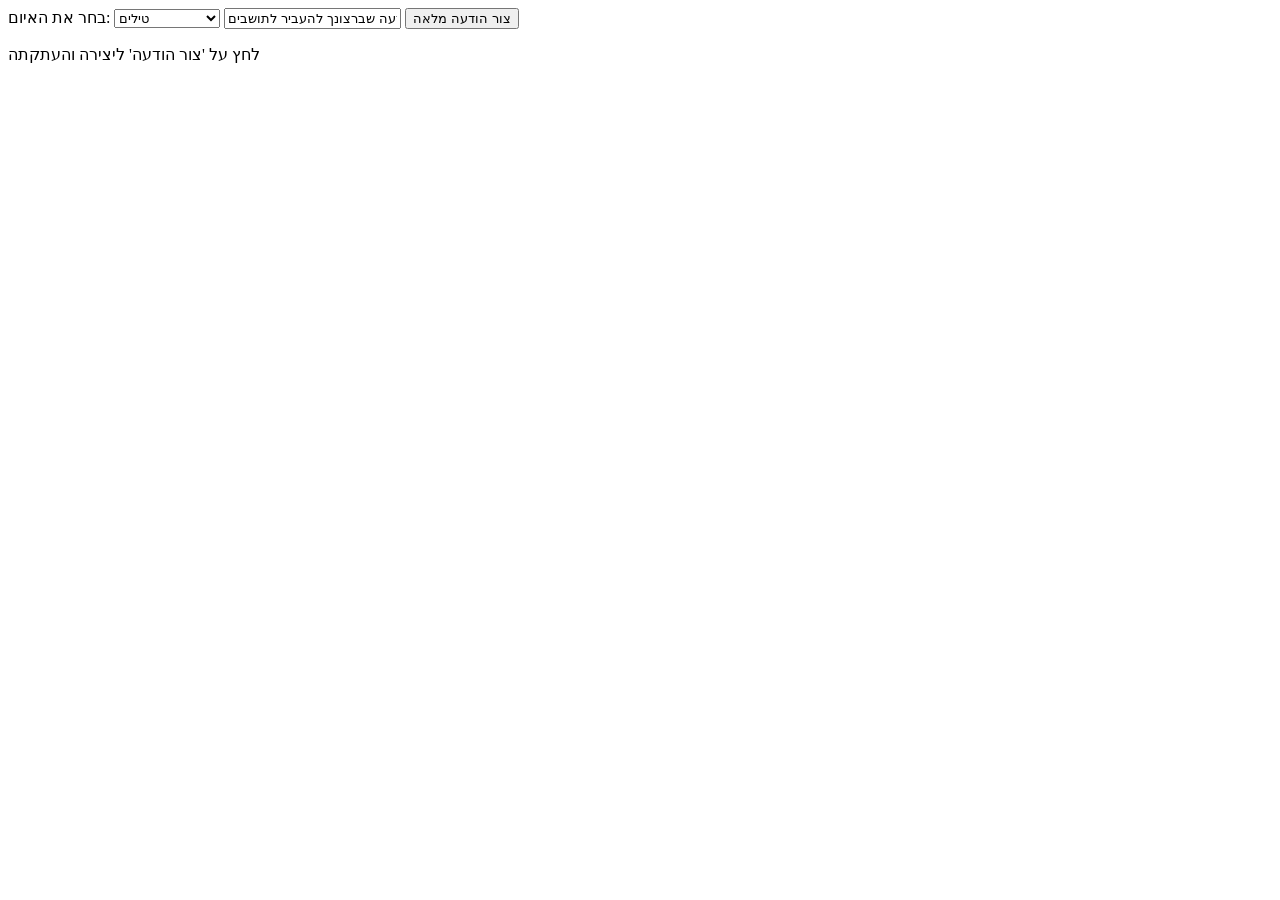
==== whatsapp-chrome-extensions/index.html @ f8896c1a "img" ====
<!doctype html>
<html lang="he">
<head>
    <title>Message Generator</title>
    <script src="index.js"></script>
</head>
<meta charset="utf-8">
<body>
    <label for="neededAction">בחר את האיום:</label>
<select name="neededAction" id="neededAction">
  <option value="goToShalterRoket">טילים</option>
  <option value="terroristInfiltration">חדירת מחבלים</option>
  <option value="goToShalterAntiTank">נ"ט</option>
  <option value="hostileAircraft">כלי טיס עוין</option>
</select>
    <input id="givenMessage", type="text", value="הדבק כאן את ההודעה שברצונך להעביר לתושבים">
    <button id="generateMessageButton">צור הודעה מלאה</button>
    <p id="messageStatus">לחץ על 'צור הודעה' ליצירה והעתקתה</p>

</html>
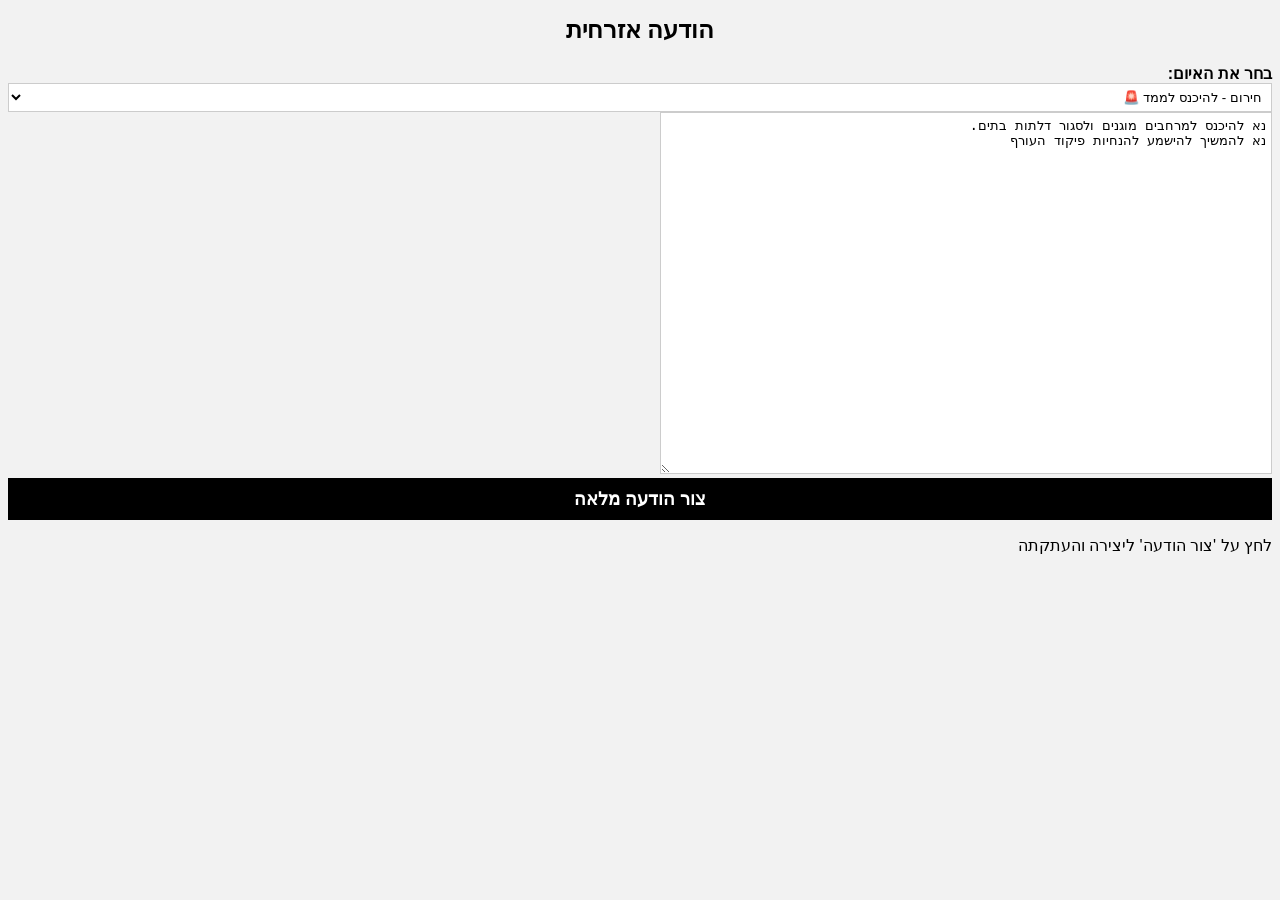
==== commit da9c2cf3: "UI Enhancements" ====
--- a/whatsapp-chrome-extensions/index.html
+++ b/whatsapp-chrome-extensions/index.html
@@ -1,20 +1,64 @@
-<!doctype html>
-<html lang="he">
+<!DOCTYPE html>
+<html lang="he" dir="rtl">
 <head>
-    <title>Message Generator</title>
-    <script src="index.js"></script>
+    <title>הודעה אזרחית</title>
+    <meta charset="utf-8">
+    <style>
+        body {
+            background-color: #f2f2f2;
+            color: #000;
+            font-family: sans-serif;
+            font-size: 16px;
+        }
+
+        label {
+            font-weight: bold;
+            color: #000;
+        }
+
+        select {
+            width: 100%;
+            background-color: #fff;
+            border: 1px solid #ccc;
+            padding: 5px;
+        }
+
+        #givenMessage {
+            height: 350px;
+            width: 600px;
+            background-color: #fff;
+            border: 1px solid #ccc;
+            padding: 5px;
+        }
+
+        button {
+            width: 100%;
+            padding: 10px;
+            font-size: 18px;
+            font-weight: bold;
+            color: #fff;
+            background-color: #000;
+            border: none;
+            cursor: pointer;
+        }
+
+        h1 {
+            text-align: center;
+            color: #000;
+            font-size: 24px;
+            margin-bottom: 20px;
+        }
+    </style>
 </head>
-<meta charset="utf-8">
 <body>
-    <label for="neededAction">בחר את האיום:</label>
+<h1>הודעה אזרחית</h1>
+<label for="neededAction">בחר את האיום:</label>
 <select name="neededAction" id="neededAction">
-  <option value="goToShalterRoket">טילים</option>
-  <option value="terroristInfiltration">חדירת מחבלים</option>
-  <option value="goToShalterAntiTank">נ"ט</option>
-  <option value="hostileAircraft">כלי טיס עוין</option>
 </select>
-    <input id="givenMessage", type="text", value="הדבק כאן את ההודעה שברצונך להעביר לתושבים">
-    <button id="generateMessageButton">צור הודעה מלאה</button>
-    <p id="messageStatus">לחץ על 'צור הודעה' ליצירה והעתקתה</p>
+<textarea id="givenMessage">הדבק כאן את ההודעה שברצונך להעביר לתושבים</textarea>
+<button id="generateMessageButton">צור הודעה מלאה</button>
+<p id="messageStatus">לחץ על 'צור הודעה' ליצירה והעתקתה</p>
 
+<script src="index.js" defer></script>
+</body>
 </html>
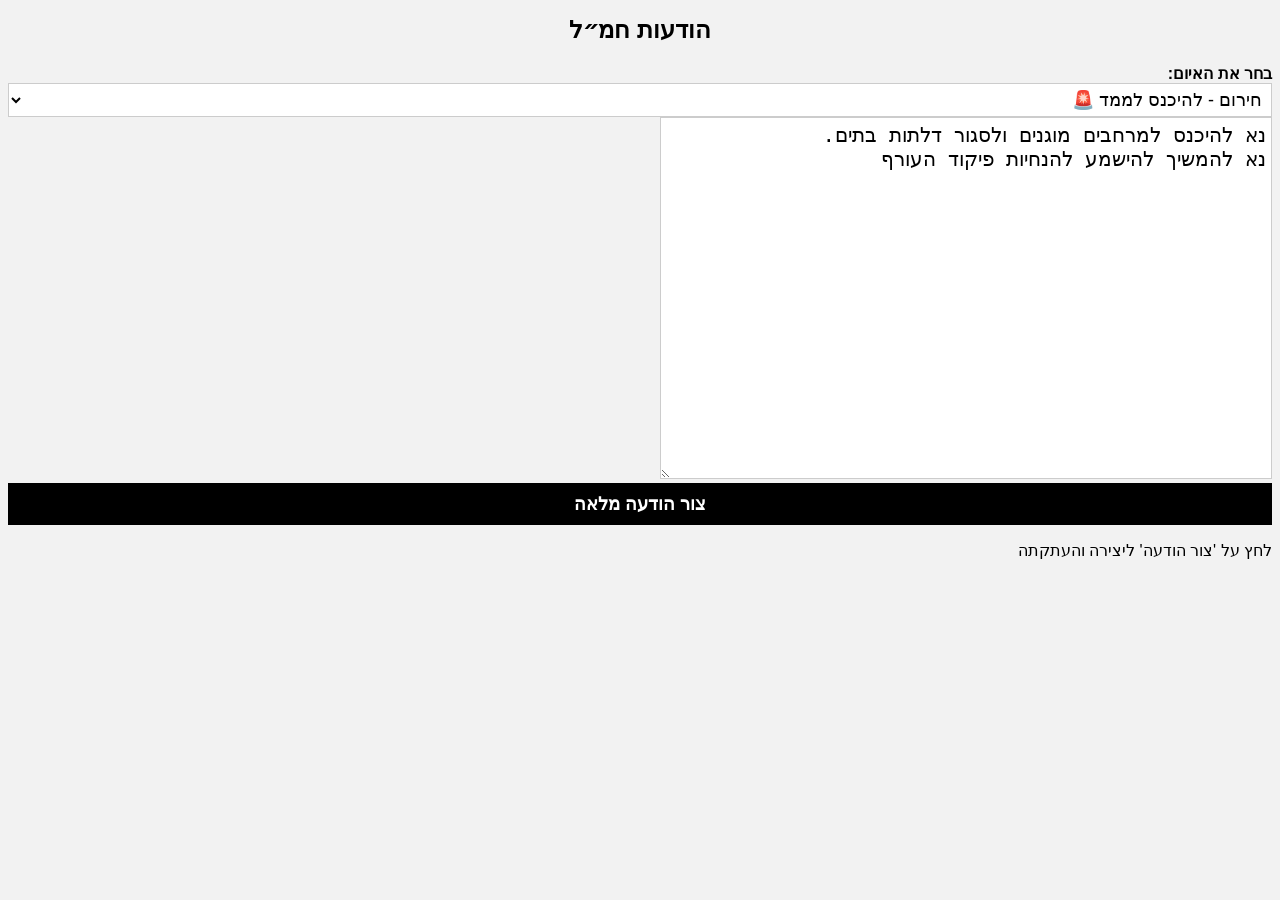
==== commit 40d04aef: "increase font size + title change name" ====
--- a/whatsapp-chrome-extensions/index.html
+++ b/whatsapp-chrome-extensions/index.html
@@ -21,6 +21,7 @@
             background-color: #fff;
             border: 1px solid #ccc;
             padding: 5px;
+            font-size: 18px;
         }
 
         #givenMessage {
@@ -29,6 +30,7 @@
             background-color: #fff;
             border: 1px solid #ccc;
             padding: 5px;
+            font-size: 20px;
         }
 
         button {
@@ -51,7 +53,7 @@
     </style>
 </head>
 <body>
-<h1>הודעה אזרחית</h1>
+<h1>הודעות חמ״ל</h1>
 <label for="neededAction">בחר את האיום:</label>
 <select name="neededAction" id="neededAction">
 </select>
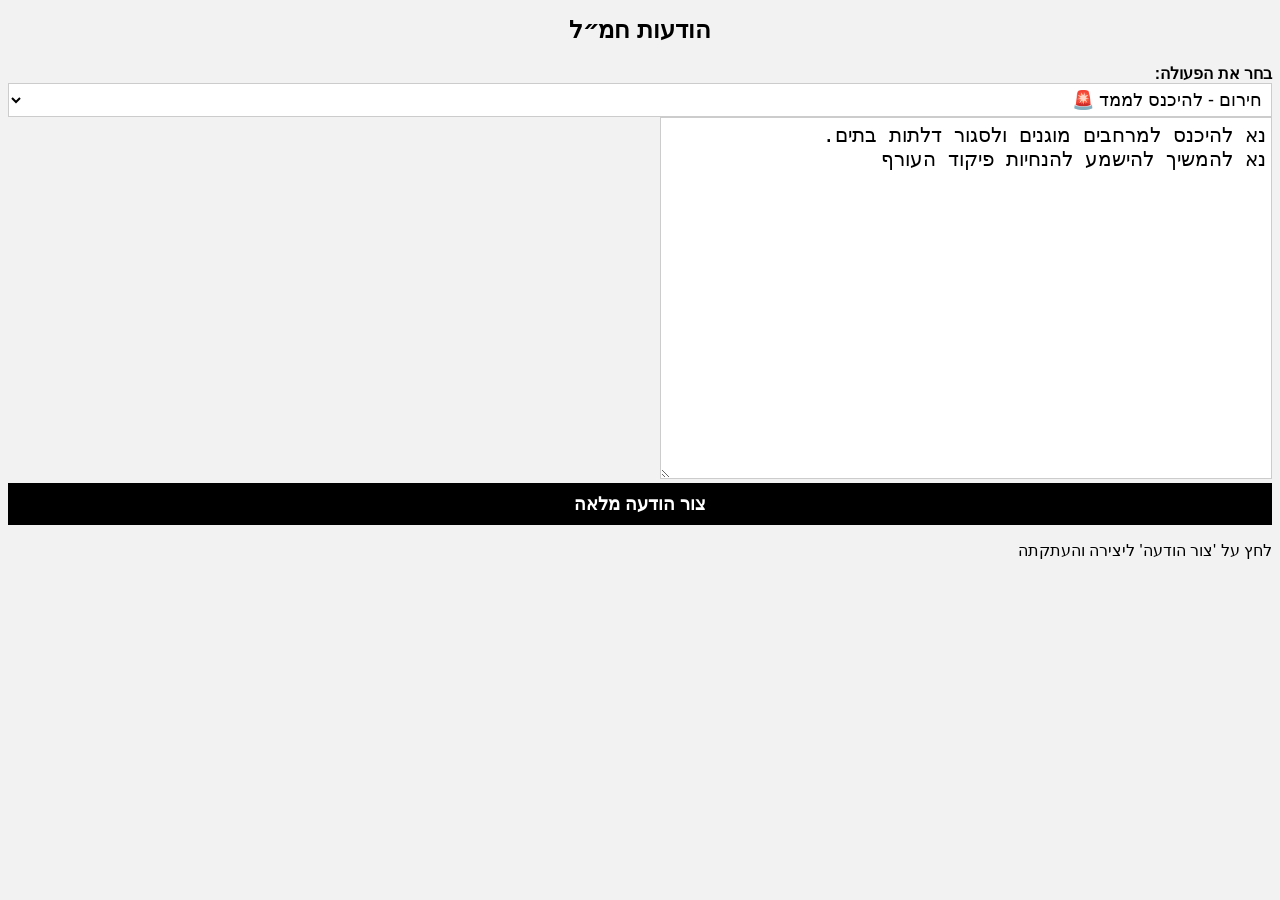
==== commit f6aabcae: "default" ====
--- a/whatsapp-chrome-extensions/index.html
+++ b/whatsapp-chrome-extensions/index.html
@@ -54,7 +54,7 @@
 </head>
 <body>
 <h1>הודעות חמ״ל</h1>
-<label for="neededAction">בחר את האיום:</label>
+<label for="neededAction">בחר את הפעולה:</label>
 <select name="neededAction" id="neededAction">
 </select>
 <textarea id="givenMessage">הדבק כאן את ההודעה שברצונך להעביר לתושבים</textarea>
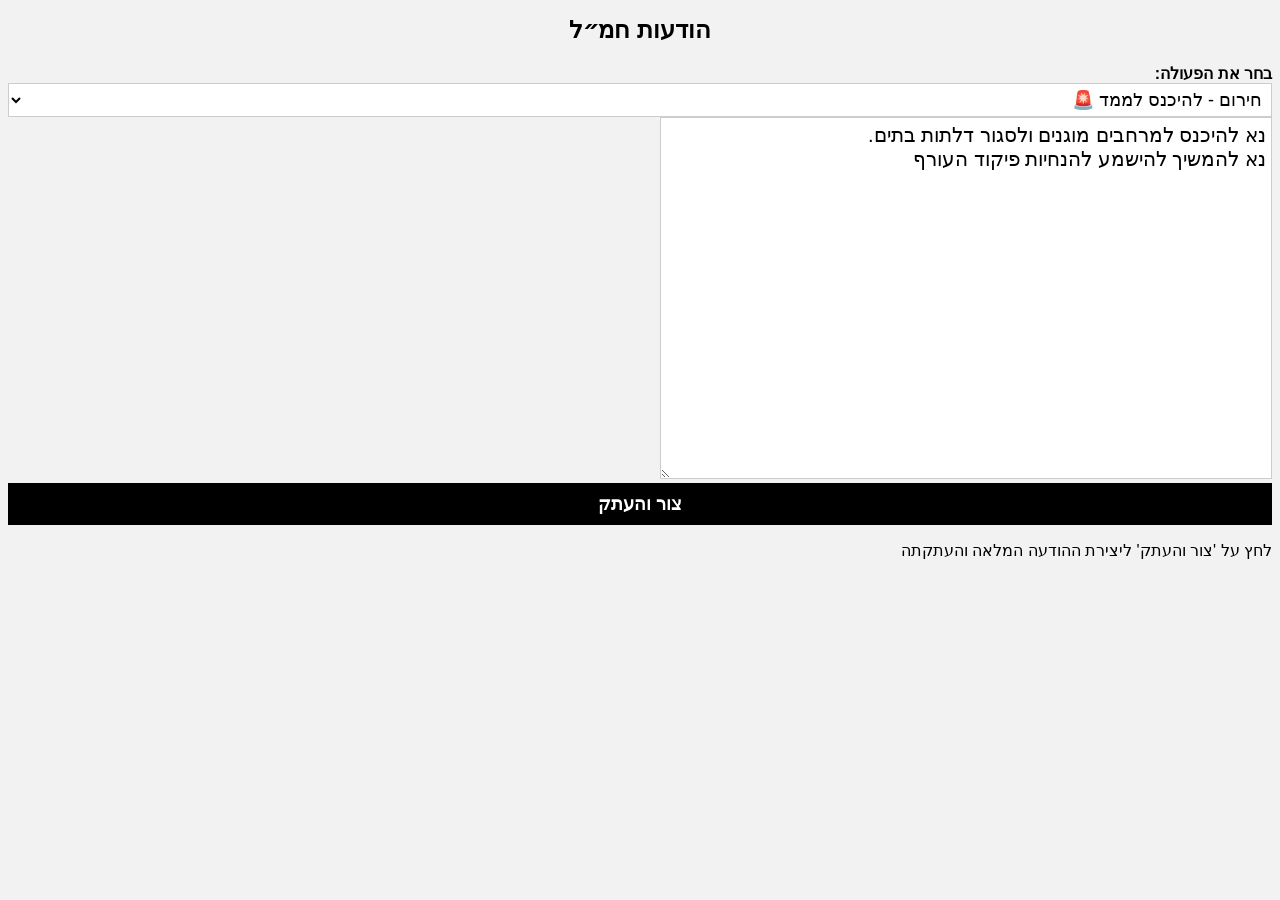
==== commit 21c05fc5: "cosmetics changes" ====
--- a/whatsapp-chrome-extensions/index.html
+++ b/whatsapp-chrome-extensions/index.html
@@ -1,66 +1,19 @@
 <!DOCTYPE html>
 <html lang="he" dir="rtl">
-<head>
-    <title>הודעה אזרחית</title>
-    <meta charset="utf-8">
-    <style>
-        body {
-            background-color: #f2f2f2;
-            color: #000;
-            font-family: sans-serif;
-            font-size: 16px;
-        }
+  <head>
+    <meta charset="utf-8" />
+    <link rel="stylesheet" href="index.css" />
+  </head>
+  <body>
+    <h1>הודעות חמ״ל</h1>
+    <label for="neededAction">בחר את הפעולה:</label>
+    <select name="neededAction" id="neededAction"></select>
+    <textarea id="givenMessage">
+הדבק כאן את ההודעה שברצונך להעביר לתושבים</textarea
+    >
+    <button id="generateMessageButton">צור והעתק</button>
+    <p id="messageStatus">לחץ על 'צור והעתק' ליצירת ההודעה המלאה והעתקתה</p>
 
-        label {
-            font-weight: bold;
-            color: #000;
-        }
-
-        select {
-            width: 100%;
-            background-color: #fff;
-            border: 1px solid #ccc;
-            padding: 5px;
-            font-size: 18px;
-        }
-
-        #givenMessage {
-            height: 350px;
-            width: 600px;
-            background-color: #fff;
-            border: 1px solid #ccc;
-            padding: 5px;
-            font-size: 20px;
-        }
-
-        button {
-            width: 100%;
-            padding: 10px;
-            font-size: 18px;
-            font-weight: bold;
-            color: #fff;
-            background-color: #000;
-            border: none;
-            cursor: pointer;
-        }
-
-        h1 {
-            text-align: center;
-            color: #000;
-            font-size: 24px;
-            margin-bottom: 20px;
-        }
-    </style>
-</head>
-<body>
-<h1>הודעות חמ״ל</h1>
-<label for="neededAction">בחר את הפעולה:</label>
-<select name="neededAction" id="neededAction">
-</select>
-<textarea id="givenMessage">הדבק כאן את ההודעה שברצונך להעביר לתושבים</textarea>
-<button id="generateMessageButton">צור הודעה מלאה</button>
-<p id="messageStatus">לחץ על 'צור הודעה' ליצירה והעתקתה</p>
-
-<script src="index.js" defer></script>
-</body>
+    <script src="index.js" defer></script>
+  </body>
 </html>
--- a/whatsapp-chrome-extensions/index.css
+++ b/whatsapp-chrome-extensions/index.css
@@ -0,0 +1,47 @@
+body {
+    background-color: #f2f2f2;
+    color: #000;
+    font-family: sans-serif;
+    font-size: 16px;
+}
+
+label {
+    font-weight: bold;
+    color: #000;
+}
+
+select {
+    width: 100%;
+    background-color: #fff;
+    border: 1px solid #ccc;
+    padding: 5px;
+    font-size: 18px;
+}
+
+#givenMessage {
+    height: 350px;
+    width: 600px;
+    background-color: #fff;
+    border: 1px solid #ccc;
+    padding: 5px;
+    font-family: sans-serif;
+    font-size: 20px;
+}
+
+button {
+    width: 100%;
+    padding: 10px;
+    font-size: 18px;
+    font-weight: bold;
+    color: #fff;
+    background-color: #000;
+    border: none;
+    cursor: pointer;
+}
+
+h1 {
+    text-align: center;
+    color: #000;
+    font-size: 24px;
+    margin-bottom: 20px;
+}
